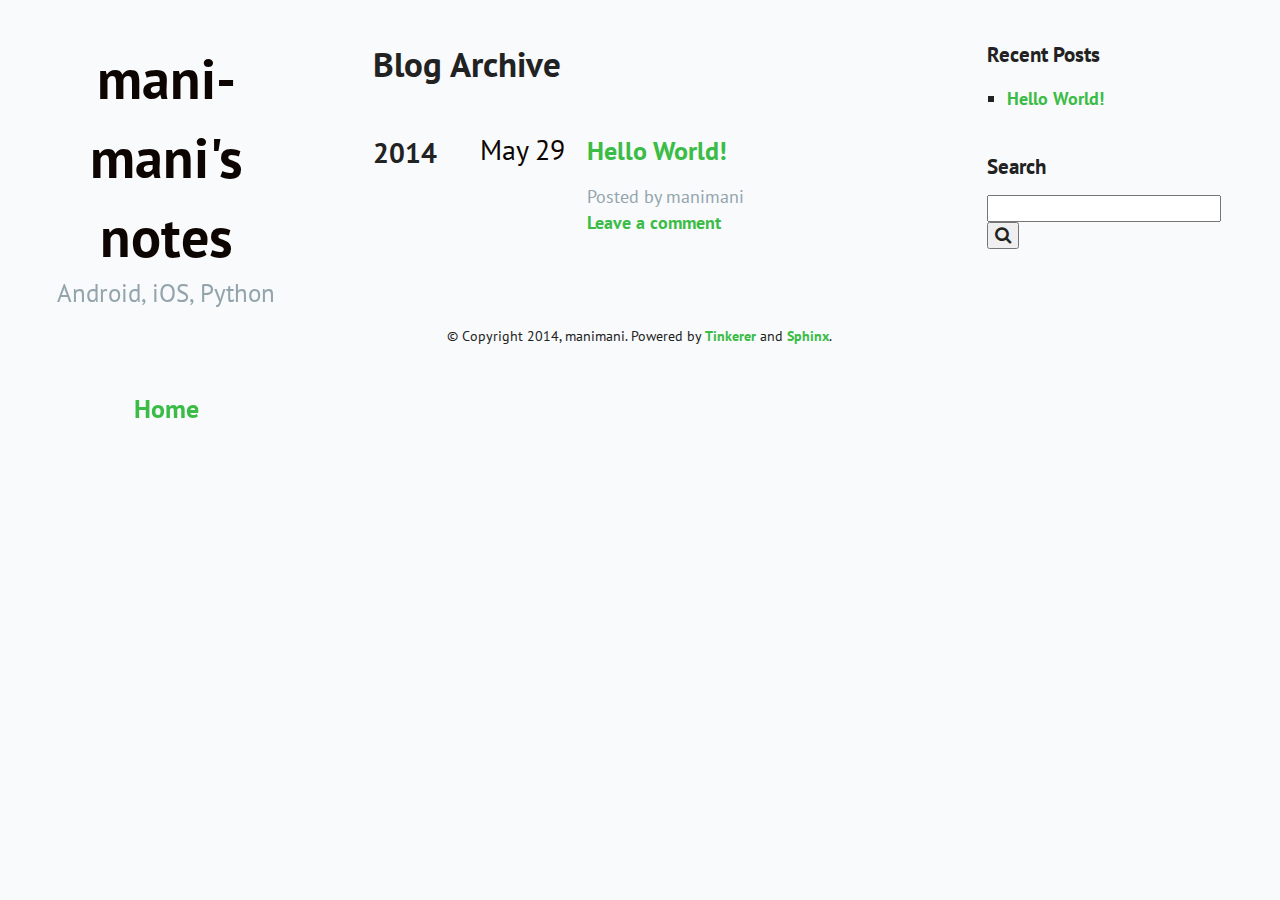
==== blog/html/archive.html @ b0733ee2 "create hello world page." ====
<!DOCTYPE html><!--[if lt IE 7]>      <html xmlns="http://www.w3.org/1999/xhtml"
    xmlns:og="http://ogp.me/ns#"
    xmlns:fb="https://www.facebook.com/2008/fbml" class="no-js lt-ie9 lt-ie8 lt-ie7"> <![endif]-->
<!--[if IE 7]>         <html xmlns="http://www.w3.org/1999/xhtml"
    xmlns:og="http://ogp.me/ns#"
    xmlns:fb="https://www.facebook.com/2008/fbml" class="no-js lt-ie9 lt-ie8"> <![endif]-->
<!--[if IE 8]>         <html xmlns="http://www.w3.org/1999/xhtml"
    xmlns:og="http://ogp.me/ns#"
    xmlns:fb="https://www.facebook.com/2008/fbml" class="no-js lt-ie9"> <![endif]-->
<!--[if gt IE 8]><!--> <html xmlns="http://www.w3.org/1999/xhtml"
    xmlns:og="http://ogp.me/ns#"
    xmlns:fb="https://www.facebook.com/2008/fbml" class="no-js"> <!--<![endif]-->
    <head>
        <meta charset="utf-8">
        <meta http-equiv="X-UA-Compatible" content="IE=edge,chrome=1">
        <meta name="description" content="まにまに@赴くままに">
        <meta name="viewport" content="width=device-width">
        <title>Blog Archive &mdash; mani-mani&#39;s notes</title>
            <link rel="stylesheet" href="_static/normalize.css" type="text/css">
            <link rel="stylesheet" href="_static/sphinx.css" type="text/css">
            <link rel="stylesheet" href="_static/main.css" type="text/css">
            <link rel="stylesheet" href="_static/flat.css" type="text/css">
            <link rel="stylesheet" href="_static/pygments.css" type="text/css" />
            <link rel="stylesheet" href="_static/font-awesome.min.css" type="text/css">
        <link rel="shortcut icon" href="_static/tinkerer.ico" /><!-- Load modernizr and JQuery -->
        <script src="_static/vendor/modernizr-2.6.2.min.js"></script>
        <script src="//ajax.googleapis.com/ajax/libs/jquery/1.8.2/jquery.min.js"></script>
        <script>window.jQuery || document.write('<script src="_static/vendor/jquery-1.8.2.min.js"><\/script>')</script>
        <script src="_static/plugins.js"></script>
        <script src="_static/main.js"></script>
        <link rel="alternate" type="application/rss+xml" title="RSS" href="rss.html" /><script type="text/javascript">
      var DOCUMENTATION_OPTIONS = {
        URL_ROOT:    './',
        VERSION:     '1.4.2',
        COLLAPSE_INDEX: false,
        FILE_SUFFIX: '.html',
        HAS_SOURCE:  true
      };
    </script><script type="text/javascript" src="_static/underscore.js"></script><script type="text/javascript" src="_static/doctools.js"></script><script type="text/javascript" src="_static/disqus.js"></script>

    <script type="text/javascript">
        $(document).ready(function () {
            // Scroll to content if on small screen
            if (screen.width < 480)
            {
                $(document).scrollTop(document.getElementsByTagName("article")[0].offsetTop - 44);
            }
        });
    </script></head>
    <body role="document">
        <!--[if lt IE 7]>
            <p class="chromeframe">You are using an <strong>outdated</strong> browser. Please <a href="http://browsehappy.com/">upgrade your browser</a> or <a href="http://www.google.com/chromeframe/?redirect=true">activate Google Chrome Frame</a> to improve your experience.</p>
        <![endif]-->

      <div id="container"><header role="banner">
            <hgroup>
              <h1><a href="index.html">mani-mani&#39;s notes</a></h1><h2>Android, iOS, Python</h2></hgroup>
          </header>
      <nav role="navigation">
            <ul><li class="main-nav">
                  <a href="index.html">Home</a>
                </li>
              </ul>
          </nav><div class="main-container" role="main"><div class="main wrapper clearfix"><article><div class="archive">
        <h1>Blog Archive</h1><div class="year">
            <h1>2014</h1>
            <ul><li>
                    <div class="timestamp postmeta">
            <span>May 29</span>
        </div>
                    <h2><a href="2014/05/29/hello_world.html">Hello World!</a></h2>
                    <div class="postmeta">
        <div class="author">
            <span>Posted by manimani</span>
        </div>
        
        
        <div class="comments">
            <a href="http://mani-mani.github.io/blog/html/2014/05/29/hello_world.html#disqus_thread" data-disqus-identifier="2014/05/29/hello_world">Leave a comment</a>
        </div></div>
                </li></ul>
        </div></div></article><aside class="sidebar"><section><div class="widget">
    <h1>Recent Posts</h1>
    <ul><li>
            <a href="2014/05/29/hello_world.html">Hello World!</a>
        </li></ul>
</div>
</section><section><div class="widget" id="searchbox" role="search">
    <h1>Search</h1>
    <form action="search.html" method="get">
        <input type="text" name="q" />
        <button type="submit"><span class="fa fa-search"></span></button>
    </form>
</div></section></aside></div> <!-- #main --></div> <!-- #main-container -->

        <div class="footer-container" role="contentinfo"><footer class="wrapper">&copy; Copyright 2014, manimani. Powered by <a href="http://www.tinkerer.me/">Tinkerer</a> and <a href="http://sphinx.pocoo.org/">Sphinx</a>.</footer></div> <!-- footer-container -->

      </div> <!--! end of #container --><script type="text/javascript">    var disqus_shortname = "manimanisnote";    disqus_count();</script><!--[if lt IE 7 ]>
          <script src="//ajax.googleapis.com/ajax/libs/chrome-frame/1.0.3/CFInstall.min.js"></script>
          <script>window.attachEvent('onload',function(){CFInstall.check({mode:'overlay'})})</script>
        <![endif]-->
    </body>
</html>
---- blog/html/_static/sphinx.css ----
div.admonition {
    margin-top: 10px;
    margin-bottom: 10px;
    padding: 7px;
}

div.admonition dt {
    font-weight: bold;
}

div.admonition dl {
    margin-bottom: 0;
}

p.admonition-title {
    margin: 0px 10px 5px 0px;
    font-weight: bold;
}

div.body p.centered {
    text-align: center;
    margin-top: 25px;
}

div.figure img {
    border: 0;
    vertical-align: middle;
    max-width: 90%;
}

img.align-left, .figure.align-left, object.align-left {
    clear: left;
    float: left;
    margin-right: 1em;
    max-width: 90%;
}

img.align-right, .figure.align-right, object.align-right {
    clear: right;
    float: right;
    margin-left: 1em;
    max-width: 90%;
}

img.align-center, .figure.align-center, object.align-center {
    display: block;
    margin-left: auto;
    margin-right: auto;
    max-width: 90%;
}

.align-left {
    text-align: left;
}

.align-center {
    text-align: center;
}

.align-right {
    text-align: right;
}
---- blog/html/_static/main.css ----
/*
 * HTML5 Boilerplate
 *
 * What follows is the result of much research on cross-browser styling.
 * Credit left inline and big thanks to Nicolas Gallagher, Jonathan Neal,
 * Kroc Camen, and the H5BP dev community and team.
 */

/* ==========================================================================
   Base styles: opinionated defaults
   ========================================================================== */

html,
button,
input,
select,
textarea {
    color: #222;
}

body {
    font-size: 1em;
    line-height: 1.4;
}

/*
 * Remove text-shadow in selection highlight: h5bp.com/i
 * These selection declarations have to be separate.
 * Customize the background color to match your design.
 */

::-moz-selection {
    background: #b3d4fc;
    text-shadow: none;
}

::selection {
    background: #b3d4fc;
    text-shadow: none;
}

/*
 * A better looking default horizontal rule
 */

hr {
    display: block;
    height: 1px;
    border: 0;
    border-top: 1px solid #ccc;
    margin: 1em 0;
    padding: 0;
}

/*
 * Remove the gap between images and the bottom of their containers: h5bp.com/i/440
 */

img {
    vertical-align: middle;
}

/*
 * Remove default fieldset styles.
 */

fieldset {
    border: 0;
    margin: 0;
    padding: 0;
}

/*
 * Allow only vertical resizing of textareas.
 */

textarea {
    resize: vertical;
}

/* ==========================================================================
   Chrome Frame prompt
   ========================================================================== */

.chromeframe {
    margin: 0.2em 0;
    background: #ccc;
    color: #000;
    padding: 0.2em 0;
}

/* ==========================================================================
   Helper classes
   ========================================================================== */

/*
 * Image replacement
 */

.ir {
    background-color: transparent;
    border: 0;
    overflow: hidden;
    /* IE 6/7 fallback */
    *text-indent: -9999px;
}

.ir:before {
    content: "";
    display: block;
    width: 0;
    height: 100%;
}

/*
 * Hide from both screenreaders and browsers: h5bp.com/u
 */

.hidden {
    display: none !important;
    visibility: hidden;
}

/*
 * Hide only visually, but have it available for screenreaders: h5bp.com/v
 */

.visuallyhidden {
    border: 0;
    clip: rect(0 0 0 0);
    height: 1px;
    margin: -1px;
    overflow: hidden;
    padding: 0;
    position: absolute;
    width: 1px;
}

/*
 * Extends the .visuallyhidden class to allow the element to be focusable
 * when navigated to via the keyboard: h5bp.com/p
 */

.visuallyhidden.focusable:active,
.visuallyhidden.focusable:focus {
    clip: auto;
    height: auto;
    margin: 0;
    overflow: visible;
    position: static;
    width: auto;
}

/*
 * Hide visually and from screenreaders, but maintain layout
 */

.invisible {
    visibility: hidden;
}

/*
 * Clearfix: contain floats
 *
 * For modern browsers
 * 1. The space content is one way to avoid an Opera bug when the
 *    `contenteditable` attribute is included anywhere else in the document.
 *    Otherwise it causes space to appear at the top and bottom of elements
 *    that receive the `clearfix` class.
 * 2. The use of `table` rather than `block` is only necessary if using
 *    `:before` to contain the top-margins of child elements.
 */

.clearfix:before,
.clearfix:after {
    content: " "; /* 1 */
    display: table; /* 2 */
}

.clearfix:after {
    clear: both;
}

/*
 * For IE 6/7 only
 * Include this rule to trigger hasLayout and contain floats.
 */

.clearfix {
    *zoom: 1;
}

/* ==========================================================================
   Print styles.
   Inlined to avoid required HTTP connection: h5bp.com/r
   ========================================================================== */

@media print {
    * {
        background: transparent !important;
        color: #000 !important; /* Black prints faster: h5bp.com/s */
        box-shadow: none !important;
        text-shadow: none !important;
    }

    a,
    a:visited {
        text-decoration: underline;
    }

    a[href]:after {
        content: " (" attr(href) ")";
    }

    abbr[title]:after {
        content: " (" attr(title) ")";
    }

    /*
     * Don't show links for images, or javascript/internal links
     */

    .ir a:after,
    a[href^="javascript:"]:after,
    a[href^="#"]:after {
        content: "";
    }

    pre,
    blockquote {
        border: 1px solid #999;
        page-break-inside: avoid;
    }

    thead {
        display: table-header-group; /* h5bp.com/t */
    }

    tr,
    img {
        page-break-inside: avoid;
    }

    img {
        max-width: 100% !important;
    }

    @page {
        margin: 0.5cm;
    }

    p,
    h2,
    h3 {
        orphans: 3;
        widows: 3;
    }

    h2,
    h3 {
        page-break-after: avoid;
    }
}
---- blog/html/_static/flat.css ----
/* Typography */
@import url(http://fonts.googleapis.com/css?family=PT+Sans:400,700,400italic,700italic);
@import url(http://fonts.googleapis.com/css?family=Source+Code+Pro);body { font-family: 'PT Sans', Helvetica, Arial, sans-serif; }

header { text-align: center; }
header h1 * { font-size: 1.6em; }
header h2 { font-size: 1.4em; font-weight: normal; margin: 0; padding: 0; }

nav { font-size: 1.5em; }

article p { line-height: 1.5; }

.highlight { font-size: .8em; }

blockquote { margin-left: 0; padding-left: 20px; }

aside.sidebar h1 { font-size: 1.2em; }
aside.sidebar { font-size: 1em; }
aside.sidebar.highlight { font-size: .8em; }

footer { font-size: 0.8em; }

code, kbd, pre, samp { font-family: 'Source Code Pro', monospace, serif; line-height: 1.4em; }

@media only screen and (min-width: 900px) {
    body { font-size: 1.1em; }
}

/* Layout */
ul { padding: 0 0 0 20px; list-style: square; }

header { padding: 20px 0; }
header h1, span { margin: 0; }
header h1 { padding: 0 20px; }
header h2 { padding: 0 20px; display: block; }

nav { padding: 5px 0; }
nav ul, nav ol { list-style: none; list-style-image: none; margin: 0; padding: 0; }
nav li { text-align: center; width: 100%; }
nav li.main-nav { padding: 10px 0; }

ul.related { padding: 20px 0 20px 0; list-style: none; }
ul.related li { line-height: 2em; list-style-type: none; text-align: center; }
article { padding: 20px 20px 10px 20px; }
article li { line-height: 1.5em; }
article h1 { margin-top: 0; }
ul.related:first-child { padding: 0 0 20px 0; }

div.highlight { padding: 5px 10px; }
div.highlight pre { overflow-x: auto; white-space: pre; word-wrap: normal; }

div.post_separator { height: 40px; }

aside.sidebar h1 { margin-top: 0; }
aside.sidebar div.widget { margin: 20px 0; padding: 0 20px; }

div.archive_link { padding-top: 10px; text-align: center; }

div.footer-container { margin: 20px 0; }
footer { margin-bottom: 20px; padding: 20px; text-align: center; }

@media only screen and (min-width: 480px) {
    header { padding: 40px 0; }
    header h1 { padding: 0 40px; }
    header h2 { padding: 0 40px; }

    nav { padding: 10px 0; }
    nav ul { margin: 0 40px; padding: 0; text-align: center; }
    nav li { display: inline; list-style-type: none; text-align: left; width: auto; }
    nav li.main-nav { margin: 20px 0; padding: 0; }
    nav li.main-nav a { padding: 0 20px; }

    article { padding: 40px 40px 20px 40px; }
    ul.related { margin: 40px 0; padding: 20px 0 20px 0; }
    ul.related li { display: inline; line-height: 1em; }
    ul.related li.right { display: inline; float: right; }
    ul.related:first-child { padding-bottom: 20px; }

    div.highlight { padding: 10px 20px; }

    div.section + div.postmeta { margin: 40px 0; }

    aside.sidebar div.widget { margin: 40px 0; padding: 0 40px; }

    div.archive_link { padding-top: 20px; text-align: center; }

    footer { padding: 10px 40px; }
}

@media only screen and (min-width: 900px) {
    header { left: 0; top: 0; position: fixed; width: 26%; }

    nav { left: 0; top: 40%; position: fixed; width: 26%; }
    nav li { display: block; text-align: center; width: 100%; }

    div.main-container { margin-left: 26%; }
    div.footer-container { margin-left: 26%; }
}

@media only screen and (min-width: 1200px) {
    div.main-container { max-width: 48%; }
    div.footer-container { max-width: 48%; }

    aside.sidebar { left: 74%; top: 0; position: absolute;  width: 26%; } 
}

/* Palette */body { background-color: #f8fafb; }

header a, header a:visited, header a:hover, header a:active { color: #0c0501; text-decoration: none; }
header h2 { color: #93a4ad; }

a, a:visited { font-weight: bold; color: #3bbc46; text-decoration: none; }
a:hover { font-weight: bold; color: #3bbc46; text-decoration: underline; }
a.footnote-reference { vertical-align: super; }
article h1 a, article h1 a:visited, article h1 a:hover, article h1 a:active { color: #0c0501; text-decoration: none; }
.docutils.literal { background-color: #e6edf2; border: 1px solid #f8fafb; border-radius: 8px; padding: 2px 4px; }

blockquote { border-left: 10px solid #3bbc46; }

div.postmeta { color: #93a4ad; }

/* Archive page */
span.title_tag, span.title_category { font-style: italic; }

div.year h1 { font-size: 1.6em; margin-bottom: 0; margin-top: 20px; }

div.year ul { display: inline; list-style-type: none; margin: 0; }

div.year div.postmeta { margin: 10px 0 10px 0; }

div.year div.timestamp { color: #0c0501; font-size: 1.6em; font-weight: normal; margin-top: 0; }

div.year h2 { margin-bottom: 20px; margin-top: 0; }

@media only screen and (min-width: 480px) {
    div.year h1 { float: left; margin-right: -100%; }

    div.year div.postmeta { margin: 0 0 40px 40%; }
    div.year div.timestamp { float: left; margin-left: 20%; }
    div.year h2 { margin-left: 40%; }
}
---- blog/html/_static/pygments.css ----
.highlight { background-color: #002B36; color: #93A1A1; }
.hll { background-color: #ffffcc }
.c { color: #586E75 } /* Comment */
.err { color: #93A1A1 } /* Error */
.g { color: #93A1A1 } /* Generic */
.k { color: #859900 } /* Keyword */
.l { color: #93A1A1 } /* Literal */
.n { color: #93A1A1 } /* Name */
.o { color: #859900 } /* Operator */
.x { color: #CB4B16 } /* Other */
.p { color: #93A1A1 } /* Punctuation */
.cm { color: #586E75 } /* Comment.Multiline */
.cp { color: #859900 } /* Comment.Preproc */
.c1 { color: #586E75 } /* Comment.Single */
.cs { color: #859900 } /* Comment.Special */
.gd { color: #2AA198 } /* Generic.Deleted */
.ge { color: #93A1A1; font-style: italic } /* Generic.Emph */
.gr { color: #DC322F } /* Generic.Error */
.gh { color: #CB4B16 } /* Generic.Heading */
.gi { color: #859900 } /* Generic.Inserted */
.go { color: #93A1A1 } /* Generic.Output */
.gp { color: #93A1A1 } /* Generic.Prompt */
.gs { color: #93A1A1; font-weight: bold } /* Generic.Strong */
.gu { color: #CB4B16 } /* Generic.Subheading */
.gt { color: #93A1A1 } /* Generic.Traceback */
.kc { color: #CB4B16 } /* Keyword.Constant */
.kd { color: #268BD2 } /* Keyword.Declaration */
.kn { color: #859900 } /* Keyword.Namespace */
.kp { color: #859900 } /* Keyword.Pseudo */
.kr { color: #268BD2 } /* Keyword.Reserved */
.kt { color: #DC322F } /* Keyword.Type */
.ld { color: #93A1A1 } /* Literal.Date */
.m { color: #2AA198 } /* Literal.Number */
.s { color: #2AA198 } /* Literal.String */
.na { color: #93A1A1 } /* Name.Attribute */
.nb { color: #B58900 } /* Name.Builtin */
.nc { color: #268BD2 } /* Name.Class */
.no { color: #CB4B16 } /* Name.Constant */
.nd { color: #268BD2 } /* Name.Decorator */
.ni { color: #CB4B16 } /* Name.Entity */
.ne { color: #CB4B16 } /* Name.Exception */
.nf { color: #268BD2 } /* Name.Function */
.nl { color: #93A1A1 } /* Name.Label */
.nn { color: #93A1A1 } /* Name.Namespace */
.nx { color: #93A1A1 } /* Name.Other */
.py { color: #93A1A1 } /* Name.Property */
.nt { color: #268BD2 } /* Name.Tag */
.nv { color: #268BD2 } /* Name.Variable */
.ow { color: #859900 } /* Operator.Word */
.w { color: #93A1A1 } /* Text.Whitespace */
.mf { color: #2AA198 } /* Literal.Number.Float */
.mh { color: #2AA198 } /* Literal.Number.Hex */
.mi { color: #2AA198 } /* Literal.Number.Integer */
.mo { color: #2AA198 } /* Literal.Number.Oct */
.sb { color: #586E75 } /* Literal.String.Backtick */
.sc { color: #2AA198 } /* Literal.String.Char */
.sd { color: #93A1A1 } /* Literal.String.Doc */
.s2 { color: #2AA198 } /* Literal.String.Double */
.se { color: #CB4B16 } /* Literal.String.Escape */
.sh { color: #93A1A1 } /* Literal.String.Heredoc */
.si { color: #2AA198 } /* Literal.String.Interpol */
.sx { color: #2AA198 } /* Literal.String.Other */
.sr { color: #DC322F } /* Literal.String.Regex */
.s1 { color: #2AA198 } /* Literal.String.Single */
.ss { color: #2AA198 } /* Literal.String.Symbol */
.bp { color: #268BD2 } /* Name.Builtin.Pseudo */
.vc { color: #268BD2 } /* Name.Variable.Class */
.vg { color: #268BD2 } /* Name.Variable.Global */
.vi { color: #268BD2 } /* Name.Variable.Instance */
.il { color: #2AA198 } /* Literal.Number.Integer.Long */
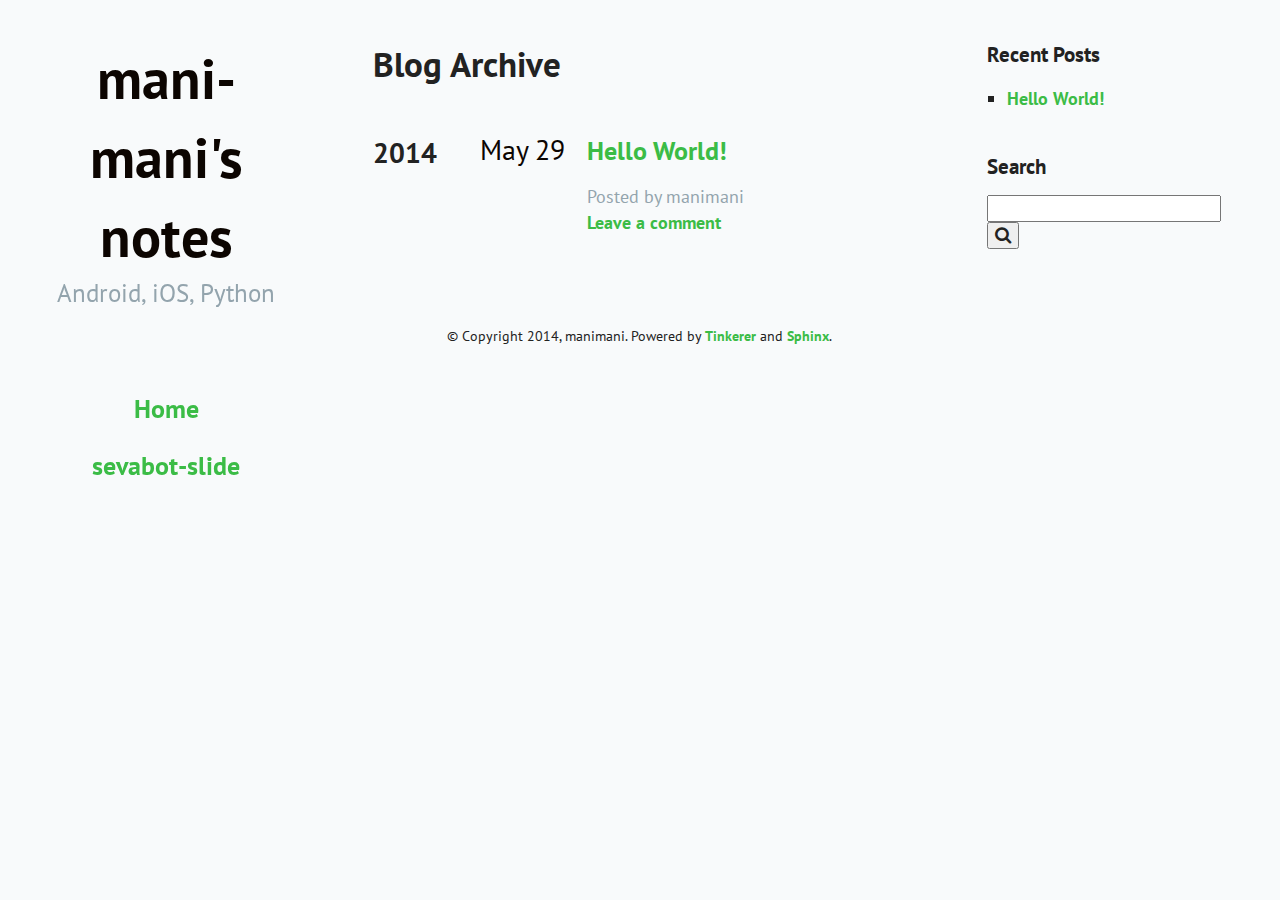
==== commit 20bfb542: "Use ugoslide to sevabot_slide.html." ====
--- a/blog/html/archive.html
+++ b/blog/html/archive.html
@@ -60,6 +60,9 @@
             <ul><li class="main-nav">
                   <a href="index.html">Home</a>
                 </li>
+              <li class="main-nav">
+                  <a href="pages/sevabot_slide.html">sevabot-slide</a>
+                </li>
               </ul>
           </nav><div class="main-container" role="main"><div class="main wrapper clearfix"><article><div class="archive">
         <h1>Blog Archive</h1><div class="year">
